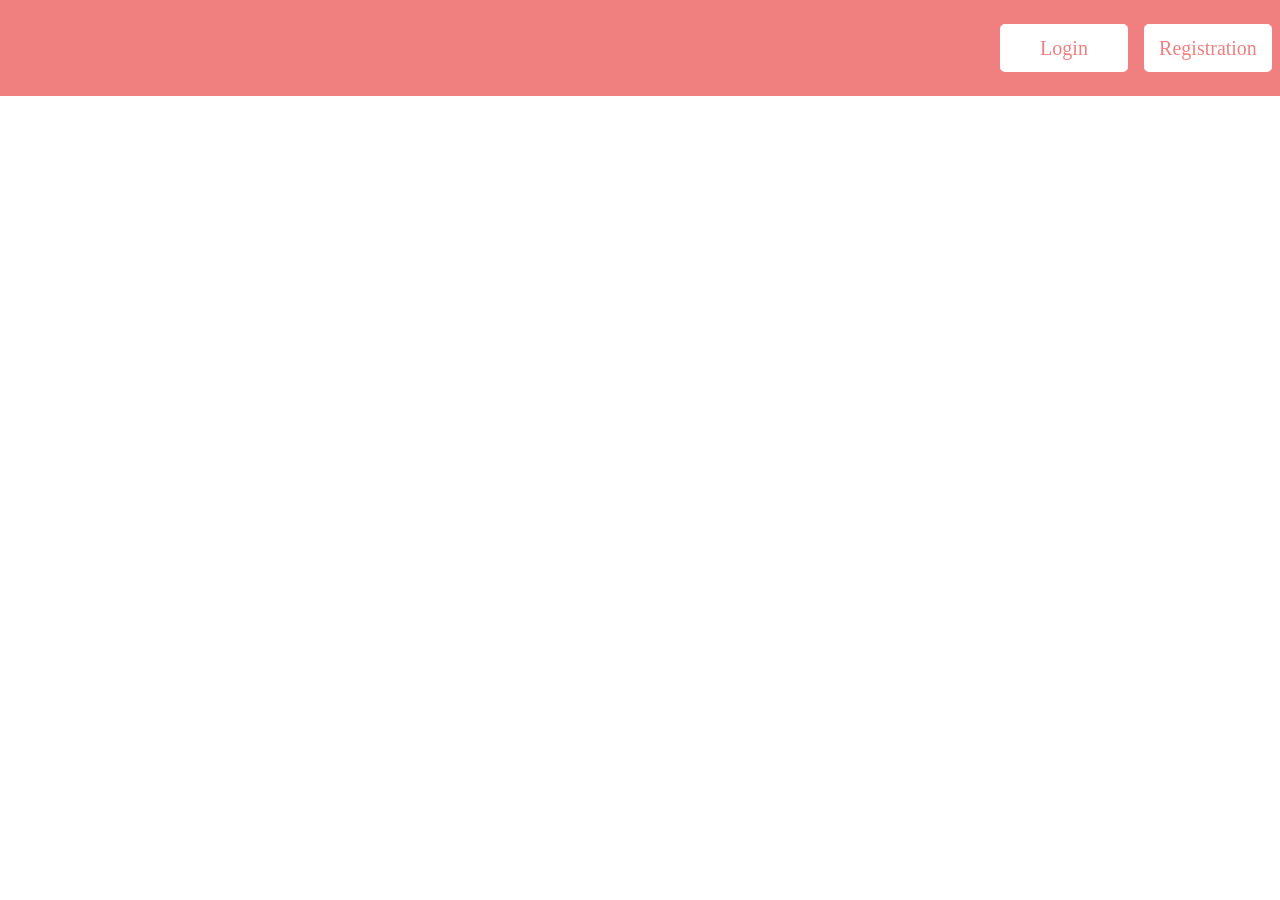
==== index.html @ 781d7d2c "init" ====
<!DOCTYPE html>
<html lang="en" data-bs-theme="dark">
<head>
    <meta charset="UTF-8">
    <meta name="viewport" content="width=device-width, initial-scale=1.0">
    <title>Home</title>
</head>

<body>
    <div class="header">
        <a href="login.html" class="navigation-button">Login</a>
        <a href="signup.html" class="navigation-button">Registration</a>
    </div>
</body>

<style>
* {
    margin: 0;
    padding: 0;
}

.header {
    display: flex;
    min-height: 5em;
    justify-content: end;
    gap: 1rem;
    padding: 0.5rem;
    background-color: lightcoral;
    align-items: center;
}

.navigation-button {
    display: flex;
    align-items: center;
    justify-content: center;
    color: lightcoral;

    min-width: 8rem;
    height: 3rem;
    font-size: 1.25rem;
    background-color: white;
    text-decoration: none;
    border-radius: 5px;
}

.navigation-button:hover {
    background-color: whitesmoke;
}
</style>
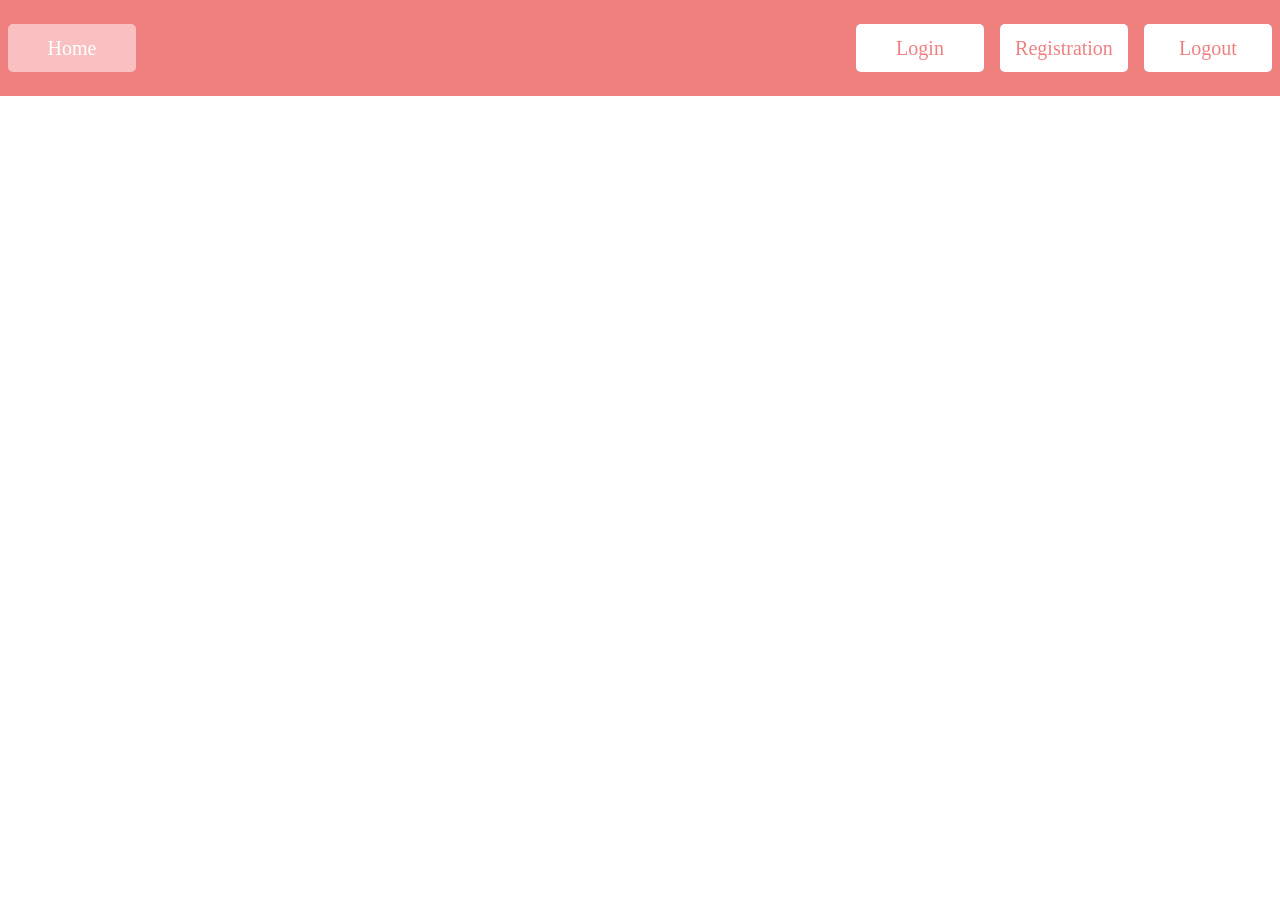
==== commit e77bf5e9: "all headers" ====
--- a/index.html
+++ b/index.html
@@ -4,46 +4,15 @@
     <meta charset="UTF-8">
     <meta name="viewport" content="width=device-width, initial-scale=1.0">
     <title>Home</title>
+
+    <link rel="stylesheet" href="style.css">
 </head>
 
 <body>
     <div class="header">
+        <a class="navigation-button home-button current">Home</a>
         <a href="login.html" class="navigation-button">Login</a>
         <a href="signup.html" class="navigation-button">Registration</a>
+        <a href="logout.html" class="navigation-button">Logout</a>
     </div>
-</body>
-
-<style>
-* {
-    margin: 0;
-    padding: 0;
-}
-
-.header {
-    display: flex;
-    min-height: 5em;
-    justify-content: end;
-    gap: 1rem;
-    padding: 0.5rem;
-    background-color: lightcoral;
-    align-items: center;
-}
-
-.navigation-button {
-    display: flex;
-    align-items: center;
-    justify-content: center;
-    color: lightcoral;
-
-    min-width: 8rem;
-    height: 3rem;
-    font-size: 1.25rem;
-    background-color: white;
-    text-decoration: none;
-    border-radius: 5px;
-}
-
-.navigation-button:hover {
-    background-color: whitesmoke;
-}
-</style>+</body>
--- a/style.css
+++ b/style.css
@@ -0,0 +1,45 @@
+* {
+    margin: 0;
+    padding: 0;
+}
+
+.header {
+    display: flex;
+    min-height: 5em;
+    justify-content: end;
+    gap: 1rem;
+    padding: 0.5rem;
+    background-color: lightcoral;
+    align-items: center;
+}
+
+.navigation-button {
+    display: flex;
+    align-items: center;
+    justify-content: center;
+    color: lightcoral;
+    user-select: none;
+    -webkit-user-select: none; /* cuz safari */
+
+    min-width: 8rem;
+    height: 3rem;
+    font-size: 1.25rem;
+    background-color: white;
+    text-decoration: none;
+    border-radius: 5px;
+}
+
+.navigation-button:hover {
+    background-color: whitesmoke;
+}
+
+.navigation-button.current,
+.navigation-button.current:hover {
+    background-color: #f8c0c0;
+    color: white;
+    cursor: not-allowed;
+}
+
+.home-button {
+    margin-right: auto;
+}
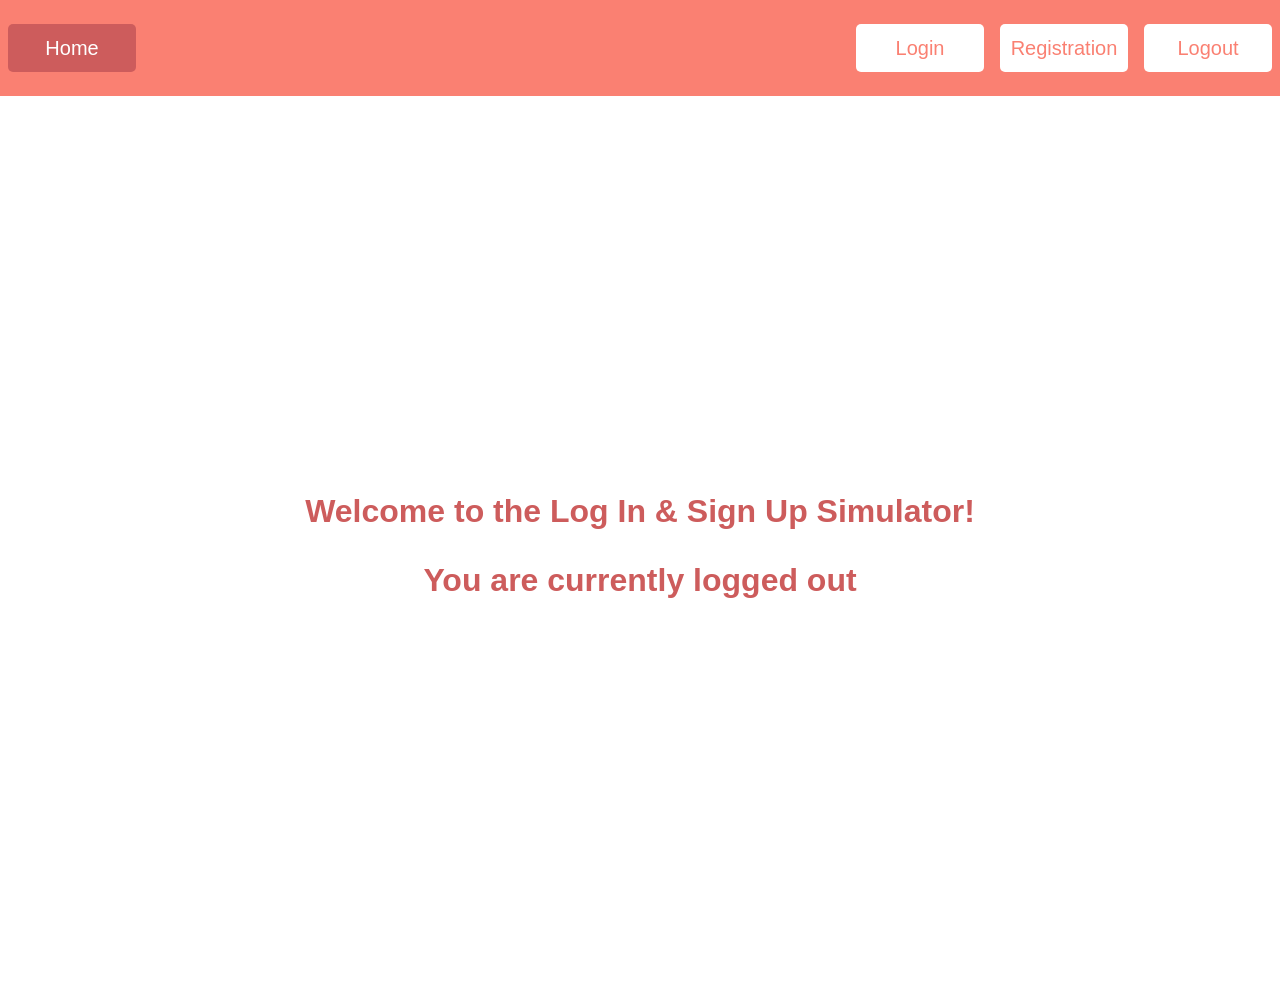
==== commit e2c5bc3d: "finished html" ====
--- a/index.html
+++ b/index.html
@@ -1,5 +1,5 @@
 <!DOCTYPE html>
-<html lang="en" data-bs-theme="dark">
+<html lang="en">
 <head>
     <meta charset="UTF-8">
     <meta name="viewport" content="width=device-width, initial-scale=1.0">
@@ -10,9 +10,14 @@
 
 <body>
     <div class="header">
-        <a class="navigation-button home-button current">Home</a>
-        <a href="login.html" class="navigation-button">Login</a>
-        <a href="signup.html" class="navigation-button">Registration</a>
-        <a href="logout.html" class="navigation-button">Logout</a>
+        <a class="utility-button home-button current">Home</a>
+        <a href="login.html" class="utility-button">Login</a>
+        <a href="signup.html" class="utility-button">Registration</a>
+        <a href="logout.html" class="utility-button">Logout</a>
+    </div>
+
+    <div class="page-body">
+        <h1>Welcome to the Log In & Sign Up Simulator!</h1>
+        <h1>You are currently logged out</h1>
     </div>
 </body>
--- a/style.css
+++ b/style.css
@@ -1,6 +1,19 @@
 * {
     margin: 0;
     padding: 0;
+}
+
+p, h1 {
+    color: indianred;
+}
+
+body {
+    font-family: "Poppins", sans-serif;
+}
+
+button {
+    border: none;
+    cursor: pointer;
 }
 
 .header {
@@ -9,15 +22,15 @@
     justify-content: end;
     gap: 1rem;
     padding: 0.5rem;
-    background-color: lightcoral;
+    background-color: salmon;
     align-items: center;
 }
 
-.navigation-button {
+.utility-button {
     display: flex;
     align-items: center;
     justify-content: center;
-    color: lightcoral;
+    color: salmon;
     user-select: none;
     -webkit-user-select: none; /* cuz safari */
 
@@ -29,17 +42,80 @@
     border-radius: 5px;
 }
 
-.navigation-button:hover {
+.utility-button.dark {
+    color: white;
+    background-color: indianred;
+}
+
+.utility-button.dark:hover {
+    background-color: color-mix(in srgb, indianred 90%, black);
+}
+
+.utility-button:hover {
     background-color: whitesmoke;
 }
 
-.navigation-button.current,
-.navigation-button.current:hover {
-    background-color: #f8c0c0;
+.utility-button.current,
+.utility-button.current:hover {
+    background-color: indianred;
     color: white;
     cursor: not-allowed;
 }
 
 .home-button {
     margin-right: auto;
+}
+
+.page-body {
+    display: flex;
+    flex-direction: column;
+    align-items: center;
+    justify-content: center;
+    min-height: 100vh;
+    gap: 2rem;
+}
+
+.user-input {
+    box-sizing: border-box;
+    width: 100%;
+
+    height: 3rem;
+    padding: 0 1rem;
+    font-size: 1rem;
+    background-color: white;
+    border: 2px solid salmon;
+    border-radius: 5px;
+}
+
+.user-input:focus {
+    outline: 2px solid indianred;
+    outline-offset: 2px;
+}
+
+.user-input.invalid {
+    border-color: firebrick;
+}
+
+.inputs {
+    width: 20rem;
+    max-width: 100%;
+    gap: 0.5rem;
+    display: flex;
+    flex-direction: column;
+}
+
+.field {
+    display: flex;
+    flex-direction: column;
+    gap: 0.25rem;
+}
+
+.error {
+    color: firebrick;
+    font-size: 0.875rem;
+}
+
+/* hidden until js puts a message in it */
+.error:empty {
+    display: none;
 }
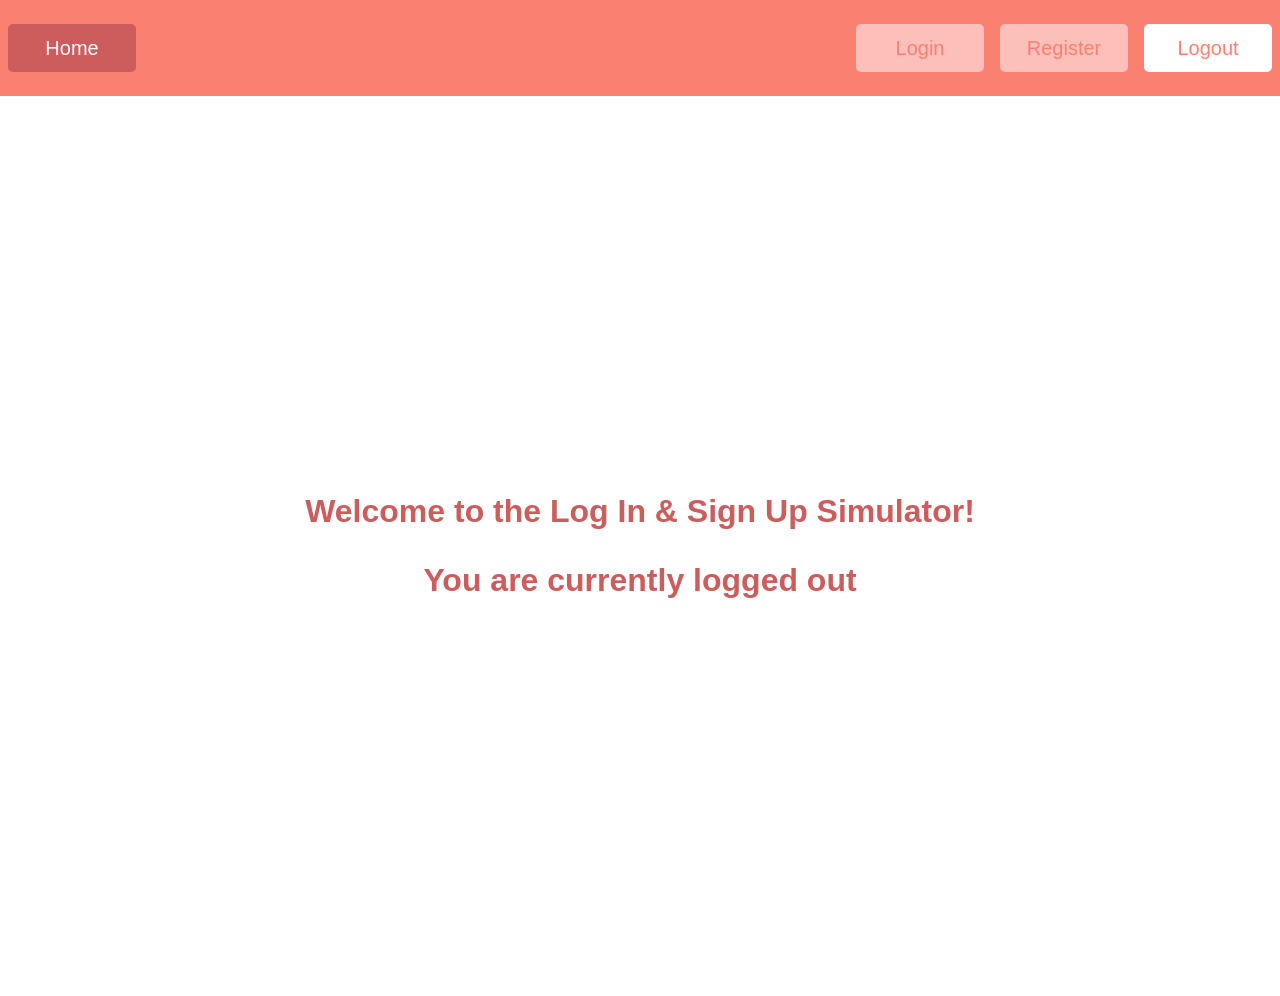
==== commit 10a84535: "log in" ====
--- a/index.html
+++ b/index.html
@@ -6,18 +6,19 @@
     <title>Home</title>
 
     <link rel="stylesheet" href="style.css">
+    <script src="index.js" defer></script>
 </head>
 
 <body>
     <div class="header">
         <a class="utility-button home-button current">Home</a>
-        <a href="login.html" class="utility-button">Login</a>
-        <a href="signup.html" class="utility-button">Registration</a>
+        <a href="login.html" class="utility-button" id="login-link">Login</a>
+        <a href="signup.html" class="utility-button" id="signup-link">Register</a>
         <a href="logout.html" class="utility-button">Logout</a>
     </div>
 
     <div class="page-body">
         <h1>Welcome to the Log In & Sign Up Simulator!</h1>
-        <h1>You are currently logged out</h1>
+        <h1 id="status">You are currently logged out</h1>
     </div>
 </body>
--- a/style.css
+++ b/style.css
@@ -45,6 +45,13 @@
 .utility-button.dark {
     color: white;
     background-color: indianred;
+}
+
+.utility-button.disabled,
+.utility-button.disabled:hover {
+    background-color: white;
+    opacity: 0.5;
+    cursor: not-allowed;
 }
 
 .utility-button.dark:hover {
@@ -115,7 +122,6 @@
     font-size: 0.875rem;
 }
 
-/* hidden until js puts a message in it */
 .error:empty {
     display: none;
 }
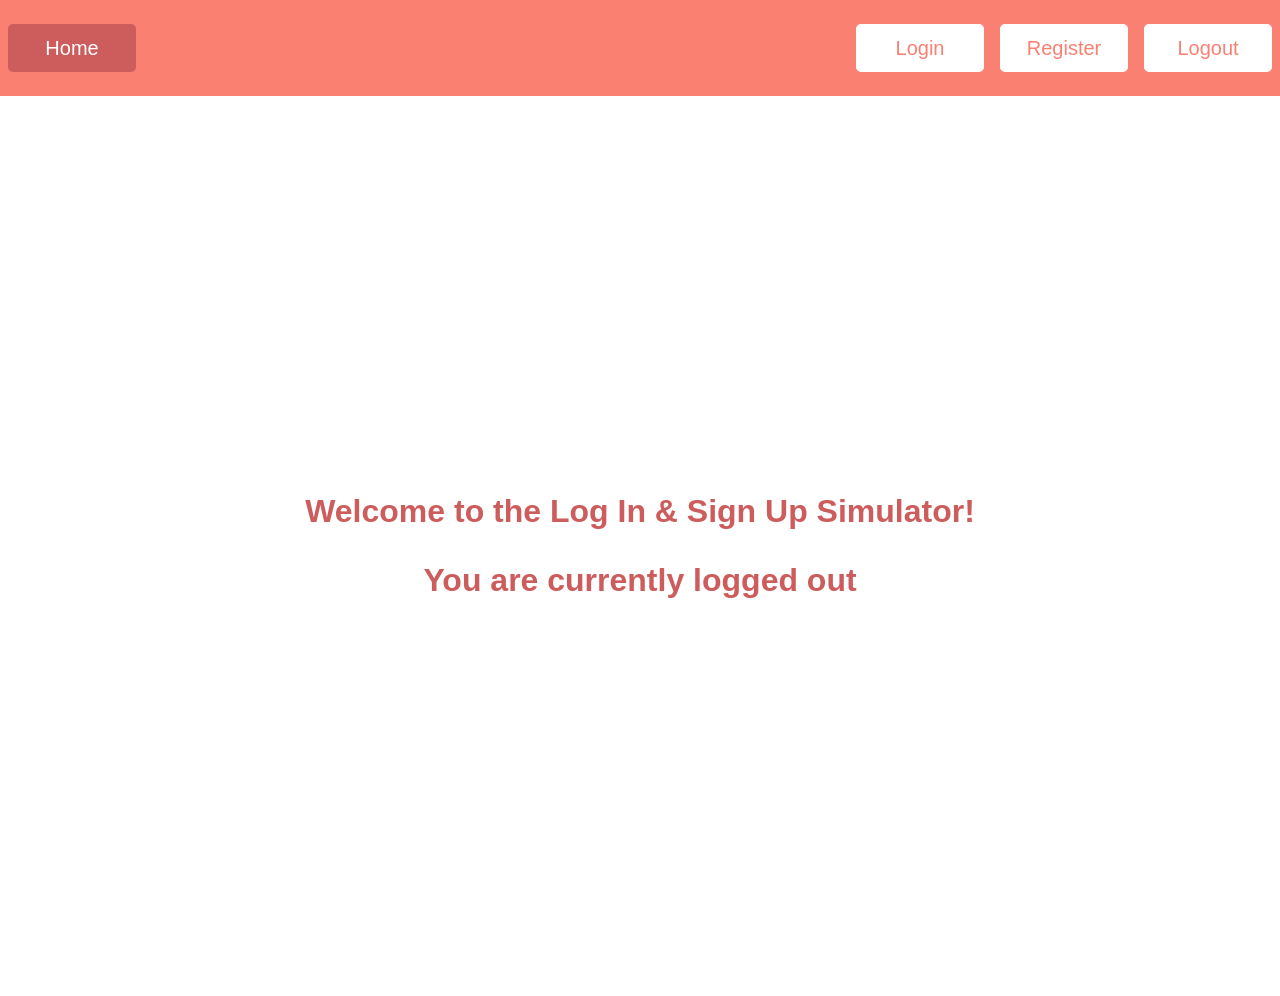
==== commit f4380137: "log out" ====
--- a/index.html
+++ b/index.html
@@ -7,13 +7,14 @@
 
     <link rel="stylesheet" href="style.css">
     <script src="index.js" defer></script>
+    <script src="nav.js" defer></script>
 </head>
 
 <body>
     <div class="header">
         <a class="utility-button home-button current">Home</a>
-        <a href="login.html" class="utility-button" id="login-link">Login</a>
-        <a href="signup.html" class="utility-button" id="signup-link">Register</a>
+        <a href="login.html" class="utility-button">Login</a>
+        <a href="signup.html" class="utility-button">Register</a>
         <a href="logout.html" class="utility-button">Logout</a>
     </div>
 
